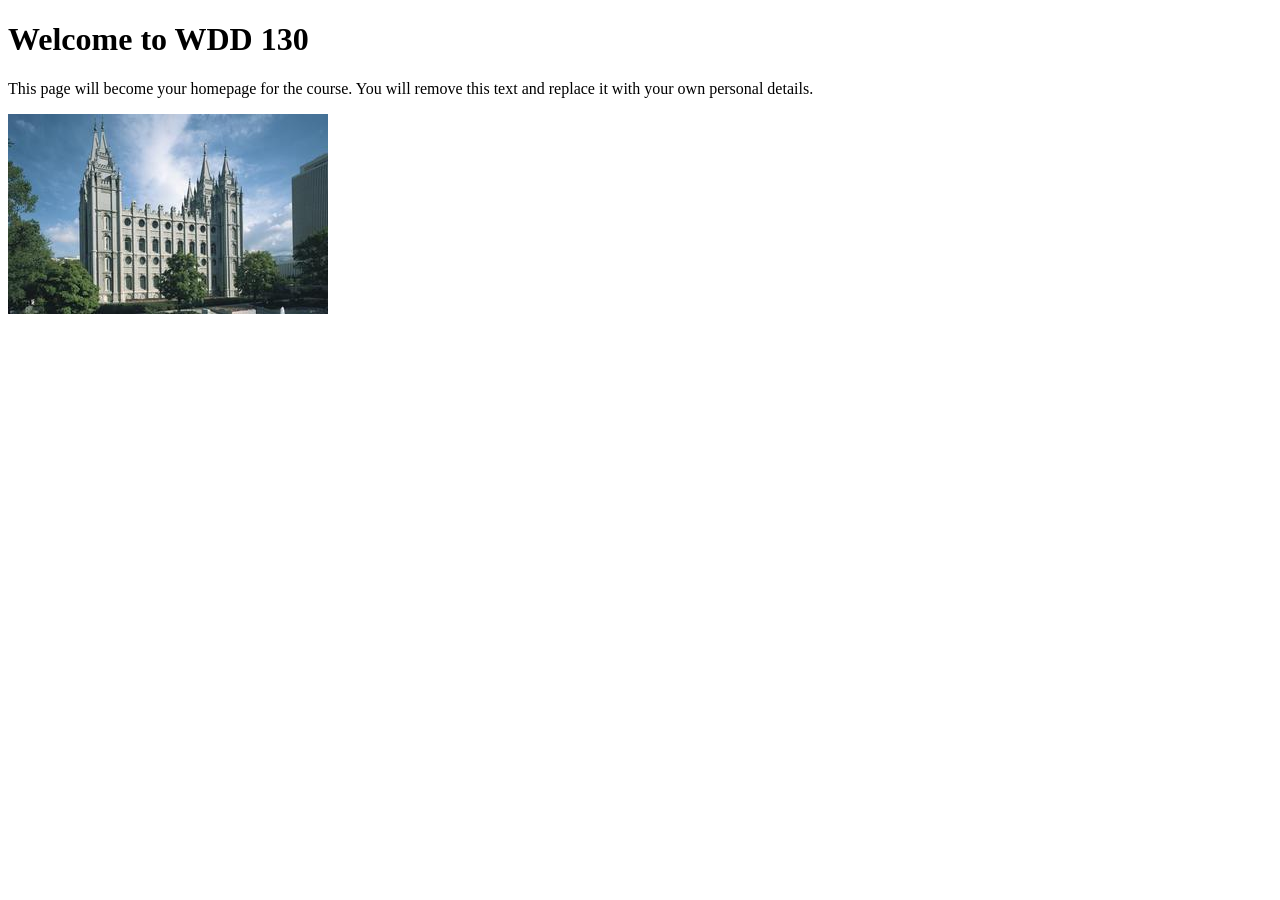
==== index.html @ 325d69e5 "Initial commit" ====
<!DOCTYPE html>
<html lang="en">

<head>
    <meta charset="UTF-8">
    <meta name="viewport" content="width=device-width, initial-scale=1.0">
    <title>WDD 130 | Personal Homepage</title>
</head>

<body>
    <h1>Welcome to WDD 130</h1>
    <p>This page will become your homepage for the course. You will remove this text and replace it with your own personal details.</p>

    <img src="images/salt-lake-temple.jpg" alt="The Salt Lake Temple.">
</body>

</html>
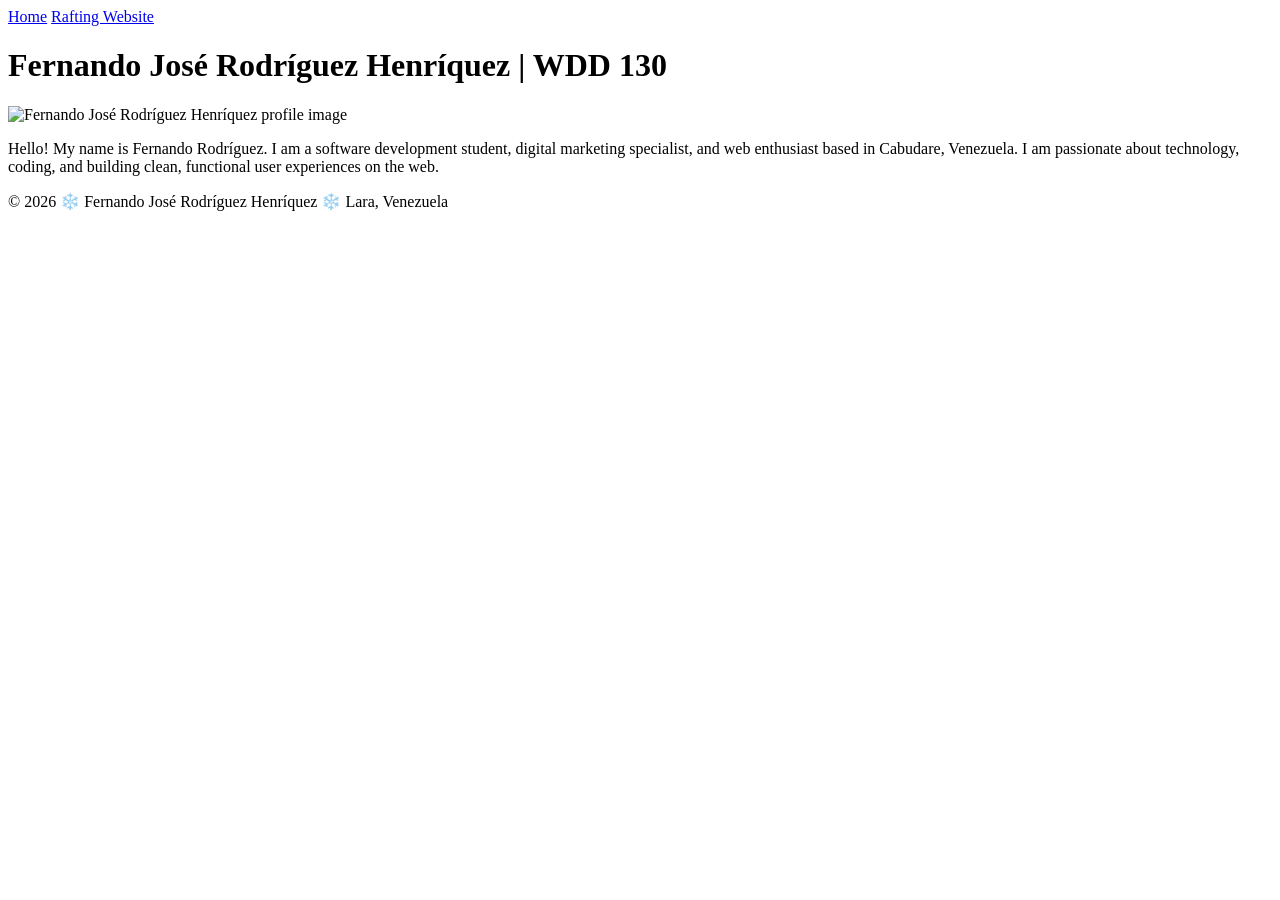
==== commit 2b78fc98: "Add files via upload" ====
--- a/index.html
+++ b/index.html
@@ -1,17 +1,24 @@
-<!DOCTYPE html>
-<html lang="en">
-
-<head>
-    <meta charset="UTF-8">
-    <meta name="viewport" content="width=device-width, initial-scale=1.0">
-    <title>WDD 130 | Personal Homepage</title>
-</head>
-
-<body>
-    <h1>Welcome to WDD 130</h1>
-    <p>This page will become your homepage for the course. You will remove this text and replace it with your own personal details.</p>
-
-    <img src="images/salt-lake-temple.jpg" alt="The Salt Lake Temple.">
-</body>
-
-</html>
+<!DOCTYPE html>
+<html lang="en">
+<head>
+    <meta charset="utf-8">
+    <meta name="viewport" content="width=device-width, initial-scale=1.0">
+    <title>Fernando José Rodríguez Henríquez | WDD 130</title>
+</head>
+<body>
+    <header>
+        <nav>
+            <a href="#">Home</a>
+            <a href="wwr/">Rafting Website</a>
+        </nav>
+    </header>
+    <main>
+        <h1>Fernando José Rodríguez Henríquez | WDD 130</h1>
+        <img src="images/profile.jpg" alt="Fernando José Rodríguez Henríquez profile image" width="200">
+        <p>Hello! My name is Fernando Rodríguez. I am a software development student, digital marketing specialist, and web enthusiast based in Cabudare, Venezuela. I am passionate about technology, coding, and building clean, functional user experiences on the web.</p>
+    </main>
+    <footer>
+        <p>&copy; 2026 ❄️ Fernando José Rodríguez Henríquez ❄️ Lara, Venezuela</p>
+    </footer>
+</body>
+</html>
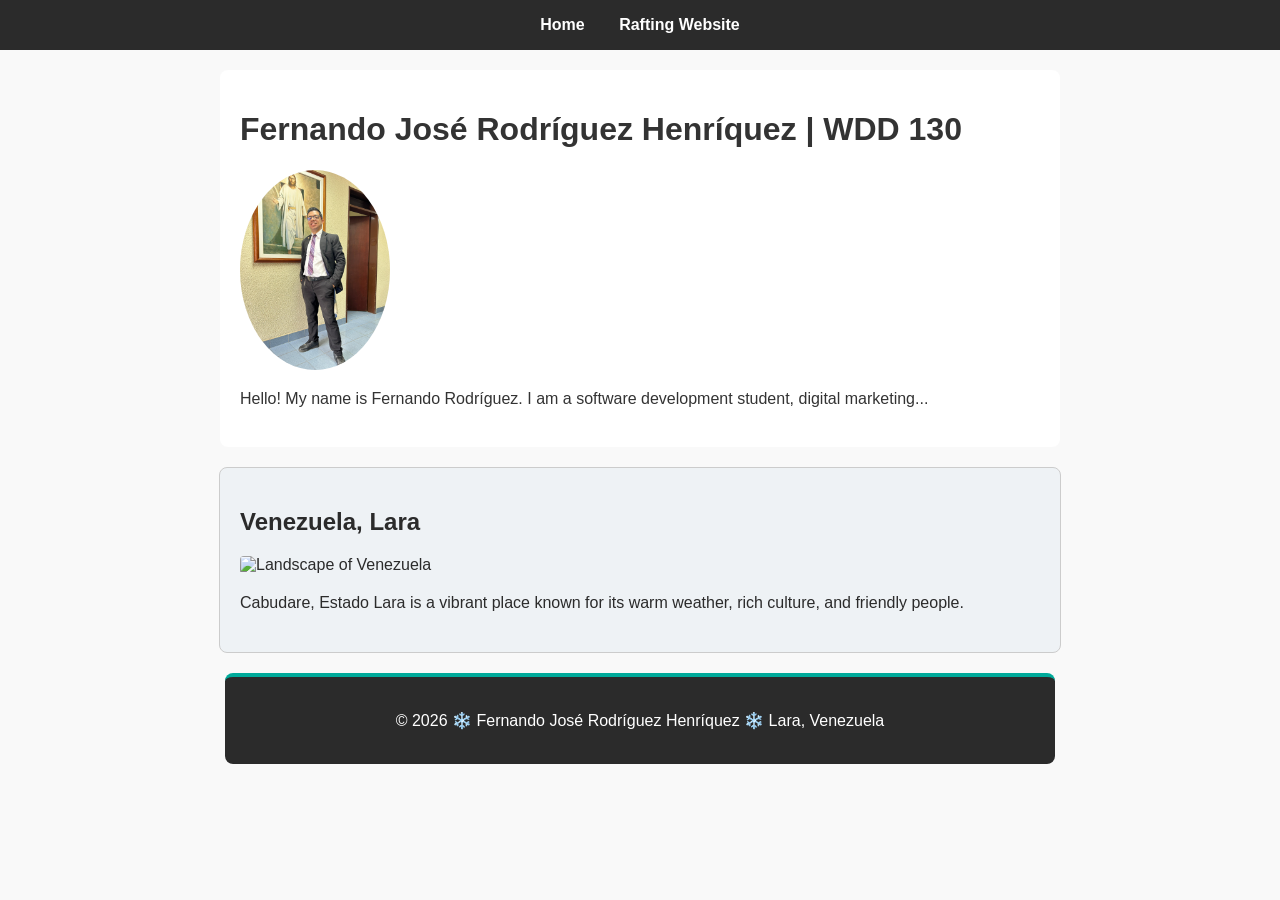
==== commit a6e35005: "Add files via upload" ====
--- a/index.html
+++ b/index.html
@@ -1,6 +1,9 @@
 <!DOCTYPE html>
 <html lang="en">
 <head>
+    <link rel="stylesheet" href="styles.css">
+    <meta name="description" content="Describe tu página principal aquí usando palabras clave como tu nombre, país, etc.">
+    <meta name="author" content="Tu Nombre">
     <meta charset="utf-8">
     <meta name="viewport" content="width=device-width, initial-scale=1.0">
     <title>Fernando José Rodríguez Henríquez | WDD 130</title>
@@ -12,11 +15,19 @@
             <a href="wwr/">Rafting Website</a>
         </nav>
     </header>
+    
     <main>
         <h1>Fernando José Rodríguez Henríquez | WDD 130</h1>
         <img src="images/profile.jpg" alt="Fernando José Rodríguez Henríquez profile image" width="200">
-        <p>Hello! My name is Fernando Rodríguez. I am a software development student, digital marketing specialist, and web enthusiast based in Cabudare, Venezuela. I am passionate about technology, coding, and building clean, functional user experiences on the web.</p>
+        <p>Hello! My name is Fernando Rodríguez. I am a software development student, digital marketing...</p>
     </main>
+
+    <aside>
+        <h2>Venezuela, Lara</h2>
+        <img src="images/images.jpg" alt="Landscape of Venezuela" width="200">
+        <p>Cabudare, Estado Lara is a vibrant place known for its warm weather, rich culture, and friendly people.</p>
+    </aside>
+
     <footer>
         <p>&copy; 2026 ❄️ Fernando José Rodríguez Henríquez ❄️ Lara, Venezuela</p>
     </footer>
--- a/styles.css
+++ b/styles.css
@@ -0,0 +1,80 @@
+/* W02 Assignment: Home Page Enhancement Styles */
+
+body {
+    font-family: Arial, sans-serif;
+    margin: 0;
+    padding: 0;
+    color: #333333;
+    background-color: #f9f9f9;
+}
+
+header {
+    background-color: #2b2b2b;
+    color: #ffffff;
+    padding: 1rem;
+    text-align: center;
+}
+
+nav a {
+    color: #ffffff;
+    text-decoration: none;
+    margin: 0 15px;
+    font-weight: bold;
+}
+
+nav a:hover {
+    text-decoration: underline;
+}
+
+main {
+    max-width: 800px;
+    margin: 20px auto;
+    padding: 20px;
+    background-color: #ffffff;
+    border-radius: 8px;
+}
+
+/* Estilo específico para la imagen de perfil dentro de main */
+main img {
+    width: 150px;
+    height: auto;
+    border-radius: 50%;
+    display: block;
+    margin: 10px 0;
+}
+
+/* Estilos requeridos para la sección aside */
+aside {
+    max-width: 800px;
+    margin: 20px auto;
+    padding: 20px;
+    background-color: #eef2f5;
+    border: 1px solid #cccccc;
+    border-radius: 8px;
+    color: #2b2b2b;
+}
+
+/* Estilo para la imagen dentro del aside */
+aside img {
+    width: 200px;
+    height: auto;
+    border-radius: 4px;
+    display: block;
+    margin: 10px 0;
+}
+
+p {
+    padding: 0;
+    line-height: 1.6;
+}
+
+footer {
+    max-width: 800px;
+    margin: 20px auto;
+    padding: 15px;
+    background-color: #2b2b2b;
+    color: #ffffff;
+    text-align: center;
+    border-top: 4px solid #00AA9A;
+    border-radius: 8px;
+}
